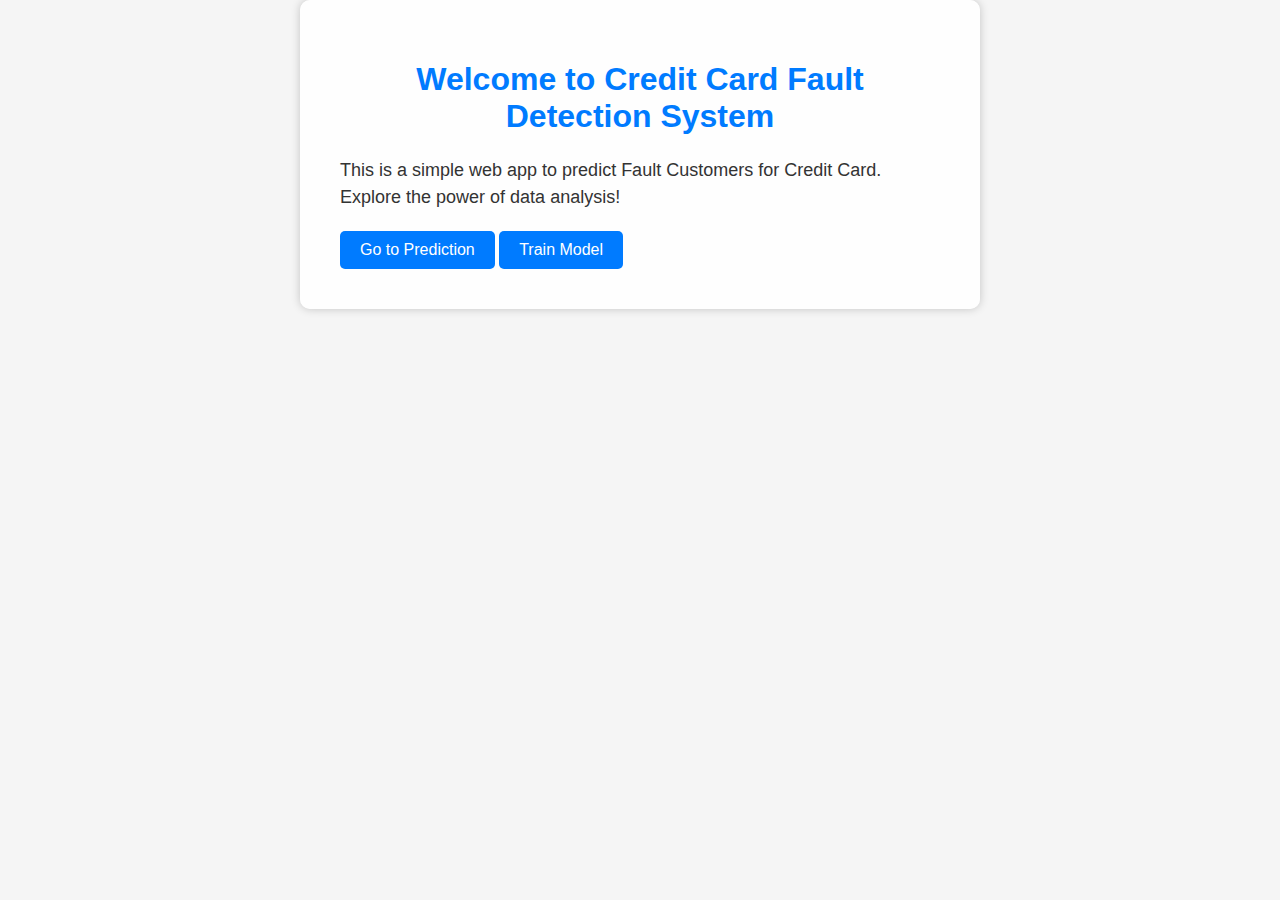
==== templates/index.html @ b50146b5 "Final commit" ====
<!DOCTYPE html>
<html>
<head>
    <title>Credit card Fault Prediction</title>
    <link rel="stylesheet" type="text/css" href="/static/css/style.css">
</head>
<body>
    <div class="container">
        <h1>Welcome to Credit Card Fault Detection System</h1>
        <p>This is a simple web app to predict Fault Customers for Credit Card. Explore the power of data analysis!</p>
        <a href="/upload_file.html">Go to Prediction</a>
        <a href="/train.html">Train Model</a>
    </div>
</body>
</html>
---- static/css/style.css ----
body {
    font-family: Arial, sans-serif;
    background-image: url('https://www.wallpaperflare.com/static/119/256/853/space-tylercreatesworlds-diamonds-space-art-wallpaper.jpg');
    background-size: cover;
    background-color: #f5f5f5;
    margin: 0;
    padding: 0;
    color: #333;
}

.container {
    max-width: 600px;
    margin: 0 auto;
    padding: 40px;
    background-color: rgba(255, 255, 255, 0.9);
    border-radius: 10px;
    box-shadow: 0px 0px 10px rgba(0, 0, 0, 0.2);
}

h1 {
    text-align: center;
    color: #007BFF;
}

p {
    font-size: 18px;
    line-height: 1.5;
    margin-bottom: 20px;
}

a {
    display: inline-block;
    padding: 10px 20px;
    background-color: #007BFF;
    color: white;
    text-decoration: none;
    border-radius: 5px;
    transition: background-color 0.3s ease;
}

a:hover {
    background-color: #0056b3;
}
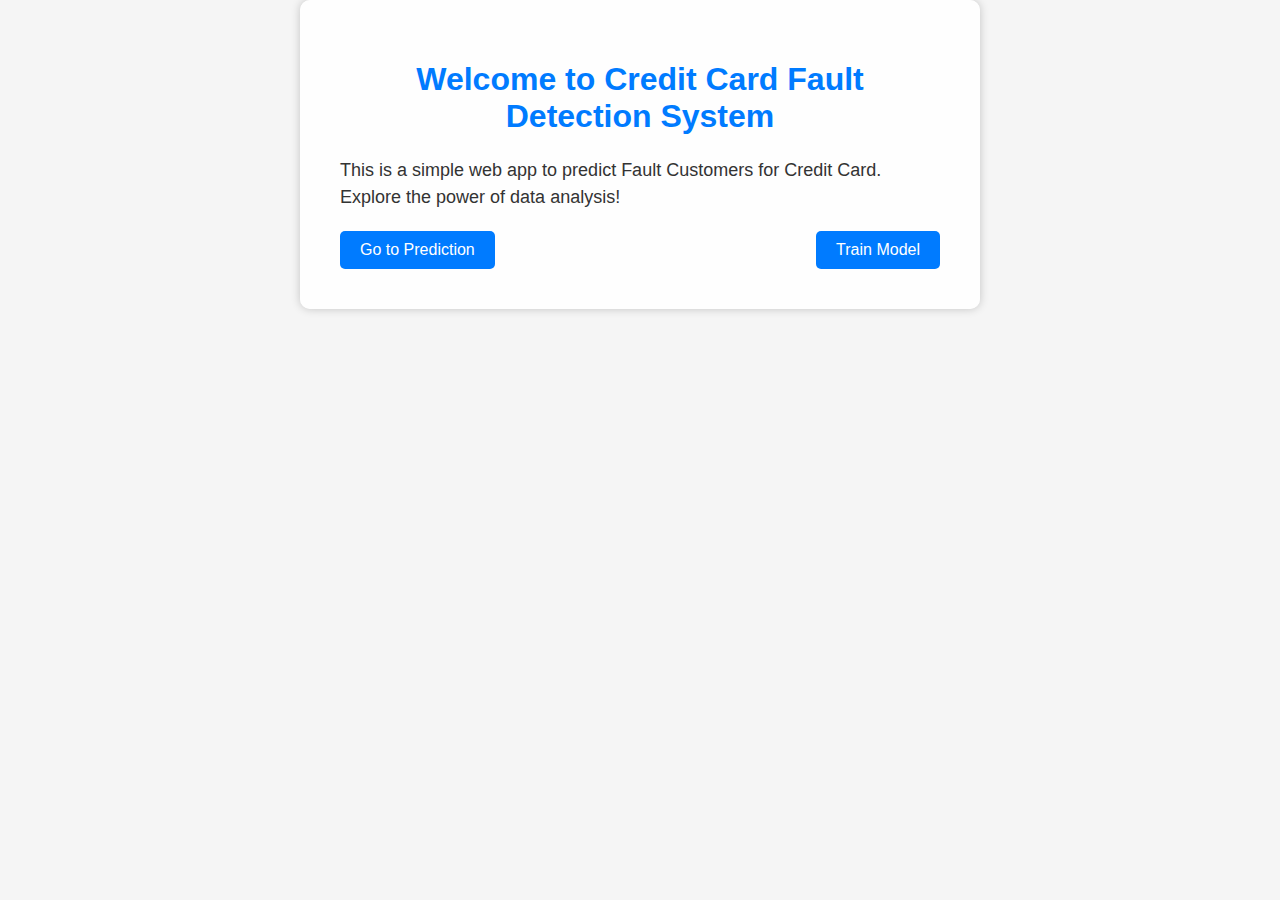
==== commit 62dfba1d: "Final Commit" ====
--- a/templates/index.html
+++ b/templates/index.html
@@ -5,11 +5,12 @@
     <link rel="stylesheet" type="text/css" href="/static/css/style.css">
 </head>
 <body>
-    <div class="container">
+    <div class="container clearfix">
         <h1>Welcome to Credit Card Fault Detection System</h1>
         <p>This is a simple web app to predict Fault Customers for Credit Card. Explore the power of data analysis!</p>
-        <a href="/upload_file.html">Go to Prediction</a>
-        <a href="/train.html">Train Model</a>
+        <a class="btn" href="/upload">Go to Prediction</a>
+        <a class="btn" href="/train">Train Model</a>
+
     </div>
 </body>
-</html>
+</html>--- a/static/css/style.css
+++ b/static/css/style.css
@@ -28,7 +28,7 @@
     margin-bottom: 20px;
 }
 
-a {
+/* a {
     display: inline-block;
     padding: 10px 20px;
     background-color: #007BFF;
@@ -40,4 +40,34 @@
 
 a:hover {
     background-color: #0056b3;
+} */
+.btn {
+    display: inline-block;
+    padding: 10px 20px;
+    background-color: #007BFF;
+    color: white;
+    text-decoration: none;
+    border-radius: 5px;
+    transition: background-color 0.3s ease;
+    margin: 0px;
+    text-align: center;
 }
+
+.btn:hover {
+    background-color: #0900b3;
+    transform: scale(1.1);
+}
+
+.btn:first-child {
+    float: left;
+}
+
+.btn:last-child {
+    float: right;
+}
+
+.clearfix::after {
+    content: "";
+    display: table;
+    clear: both;
+}